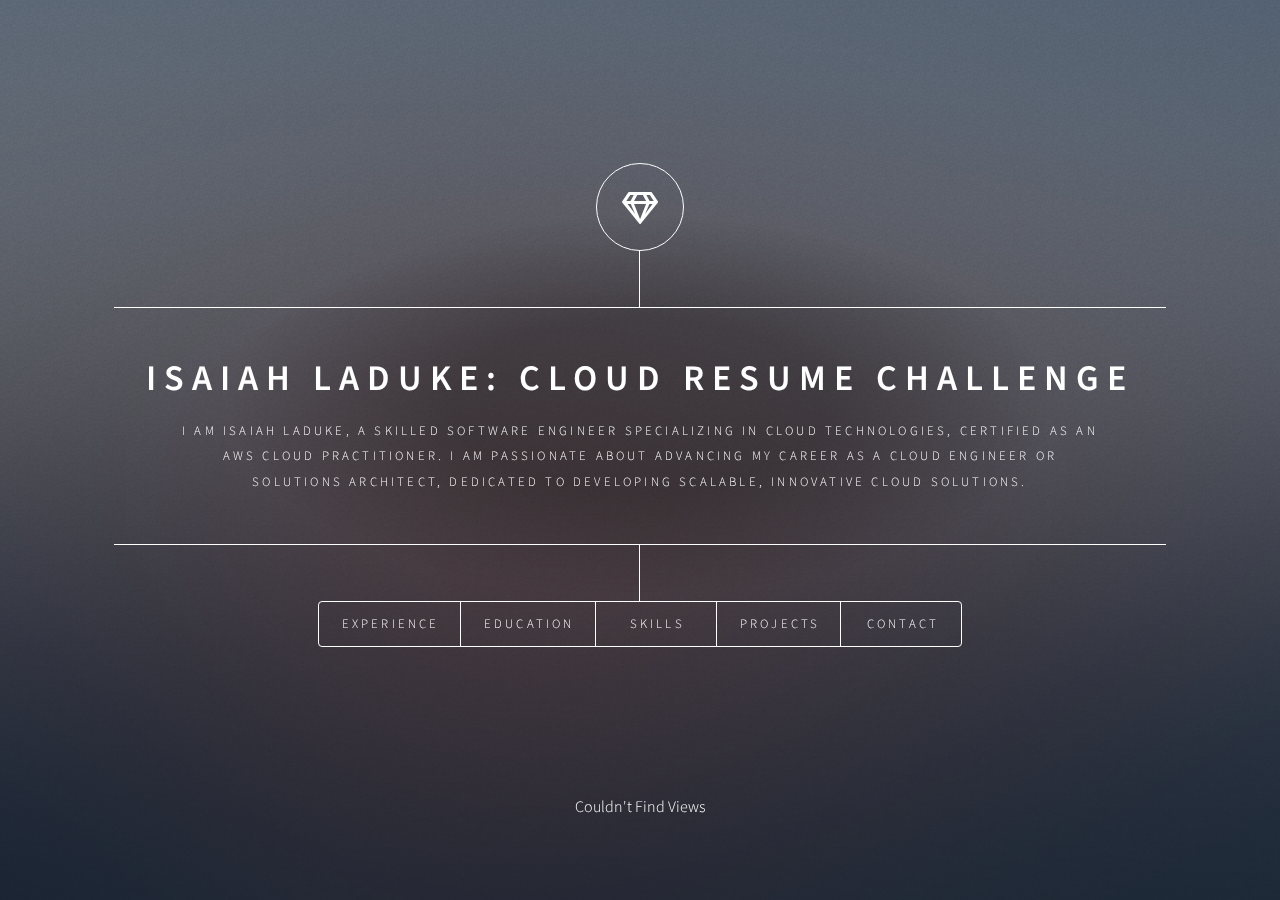
==== website/index.html @ b7cd21b1 "feat: created the CI/CD for the front end" ====
<!DOCTYPE html>
<!--
	Dimension by HTML5 UP
	html5up.net | @ajlkn
	Free for personal and commercial use under the CCA 3.0 license (html5up.net/license)
-->
<html>
  <head>
    <title>Dimension by HTML5 UP</title>
    <meta charset="utf-8" />
    <meta
      name="viewport"
      content="width=device-width, initial-scale=1, user-scalable=no"
    />
    <link rel="stylesheet" href="assets/css/main.css" />
    <noscript
      ><link rel="stylesheet" href="assets/css/noscript.css"
    /></noscript>
  </head>
  <body class="is-preload">
    <!-- Wrapper -->
    <div id="wrapper">
      <!-- Header -->
      <header id="header">
        <div class="logo">
          <span class="icon fa-gem"></span>
        </div>
        <div class="content">
          <div class="inner">
            <h1>Isaiah LaDuke: Cloud Resume Challenge</h1>
            <p>
              I am Isaiah LaDuke, a skilled software engineer specializing in
              cloud technologies, certified as an<br />
              AWS Cloud Practitioner. I am passionate about advancing my career
              as a Cloud Engineer or<br />
              Solutions Architect, dedicated to developing scalable, innovative
              cloud solutions.
            </p>
          </div>
        </div>
        <nav>
          <ul>
            <li><a href="#experience">Experience</a></li>
            <li><a href="#education">Education</a></li>
            <li><a href="#skills">Skills</a></li>
            <li><a href="#projects">Projects</a></li>
            <li><a href="#contact">Contact</a></li>
            <!-- <li><a href="#elements">Elements</a></li> -->
          </ul>
        </nav>
      </header>

      <!-- Main -->
      <div id="main">
        <!-- Experience -->
        <article id="experience">
          <h2 class="major">Experience</h2>
          <h4>ATSAP LLC, Pittsburgh, PA - July 2023 - Present</h4>
          <h6>Software Engineer Intern</h6>
          <p>
            Led the design and prototyping of a pioneering digital product in
            Figma, paving the way for the client's first digital application.
          </p>
          <p>
            Served as the lead engineer on the Aiken Refuse project, driving the
            identification and resolution of critical bugs in the Firebase
            database, significantly enhancing system reliability and
            performance.
          </p>
          <p>
            Boosted operational efficiency by 25% for Aiken Refuse through
            strategic UI redesign and code optimization utilizing React,
            JavaScript, JSX, CSS, and HTML, directly impacting user satisfaction
            and experience.
          </p>
          <p>
            As the lead facilitator, played a pivotal role in client
            communication and work prioritization amid a 40% increase in
            clientele from new business acquisitions, markedly enhancing data
            management and client services.
          </p>
          <p>
            Spearheaded technical troubleshooting, feature enhancements, and
            resolving over 80% of bugs amid new acquisitions, ensuring seamless
            application performance and alignment with evolving business
            requirements.
          </p>
        </article>

        <!-- Education -->
        <article id="education">
          <h2 class="major">Education</h2>
          <h4>
            Western Governors University, Salt Lake City, UT - February 2024
          </h4>
          <p>Software Engineering, Bachelor of Science</p>
          <h4>Certifications</h4>
          <p>AWS Certified Cloud Practitioner - August 2023</p>
          <p>CompTIA Project + Certified - October 2023</p>
          <p>Google IT Support Professional (Coursera) - March 2023</p>
        </article>

        <!-- Skills -->
        <article id="skills">
          <h2 class="major">Skills</h2>
          <h4>Soft Skills</h4>
          <p>
            Leadership, Administration, Communication, Problem Solving,
            Adaptability, Client Facilitation
          </p>
          <h4>Languages</h4>
          <p>JavaScript, TypeScript, Java, Python</p>
          <h4>Frameworks/Libraries</h4>
          <p>React, Next.js, Node.js, Tailwind CSS, Prisma</p>
          <h4>Databases</h4>
          <p>SQL, MySQL, PostgreSQL, SQLite</p>
          <h4>Tools</h4>
          <p>AWS, Google Cloud, Git, VSCode, Figma, Asana, Vercel</p>
          <h4>Others</h4>
          <p>T3 Stack, HTML, CSS, REST APIs</p>
        </article>

        <!-- Projects -->
        <article id="projects">
          <h2 class="major">Projects</h2>
          <h4>
            <a href="https://github.com/ladukeisaiah/BirdTalk" target="_blank"
              >BirdTalk (Twitter clone)</a
            >
          </h4>
          <h6>
            Next.JS | Tailwind CSS | TypeScript | Prisma | Vercel | Clerk | HTML
          </h6>
          <p>
            Developed BirdTalk, a Twitter clone, showcasing full stack
            capabilities using the T3 stack. Features include real-time
            tweeting, user authentication, and API integration, demonstrating
            advanced front end and back end development skills
          </p>
          <h4>
            <a
              href="https://github.com/ladukeisaiah/android-mobile-application"
              target="_blank"
              >VacayBud (Android Mobile App)</a
            >
          </h4>
          <h6>Java | Kotlin | SpringBoot | Room Interface | SQLite</h6>
          <p>
            Engineered and deployed an Android Mobile Application to Google Play
            for users to track their vacation dates, excursions planned, cost,
            and the ability to share with friends through SMS or Email using
            Java, the Room Interface, and SQLite for the database
          </p>
          <h4>
            <a
              href="https://github.com/ladukeisaiah/trial-by-fire"
              target="_blank"
              >WeLoveTrees (Nature Blog Post Website)</a
            >
          </h4>
          <h6>JavaScript | HTML | CSS | LocalStorage</h6>
          <p>
            Developed a user-driven blogging platform, enabling users to perform
            CRUD operations. Implemented data persistence with LocalStorage and
            added functionality for users to change the color theme. This
            project demonstrates my ability to create intuitive user interfaces
            and manage application state on the client side.
          </p>
        </article>

        <!-- Contact -->
        <article id="contact">
          <h2 class="major">Contact</h2>
          <form method="post" action="#">
            <div class="fields">
              <div class="field half">
                <label for="name">Name</label>
                <input type="text" name="name" id="name" />
              </div>
              <div class="field half">
                <label for="email">Email</label>
                <input type="text" name="email" id="email" />
              </div>
              <div class="field">
                <label for="message">Message</label>
                <textarea name="message" id="message" rows="4"></textarea>
              </div>
            </div>
            <ul class="actions">
              <li>
                <input type="submit" value="Send Message" class="primary" />
              </li>
              <li><input type="reset" value="Reset" /></li>
            </ul>
          </form>
          <ul class="icons">
            <li>
              <a href="#" class="icon brands fa-twitter"
                ><span class="label">Twitter</span></a
              >
            </li>
            <!-- <li>
              <a href="#" class="icon brands fa-facebook-f"
                ><span class="label">Facebook</span></a
              >
            </li> -->
            <li>
              <a href="#" class="icon brands fa-instagram"
                ><span class="label">Instagram</span></a
              >
            </li>
            <li>
              <a href="#" class="icon brands fa-github"
                ><span class="label">GitHub</span></a
              >
            </li>
          </ul>
        </article>
      </div>

      <!-- Footer -->
      <footer id="footer">
        <p class="counter-number">Couldn't Find Views</p>
      </footer>
    </div>

    <!-- BG -->
    <div id="bg"></div>

    <!-- Scripts -->
    <script src="assets/js/jquery.min.js"></script>
    <script src="assets/js/browser.min.js"></script>
    <script src="assets/js/breakpoints.min.js"></script>
    <script src="assets/js/util.js"></script>
    <script src="assets/js/main.js"></script>
    <script src="assets/js/index.js"></script>
  </body>
</html>
---- website/assets/css/main.css ----
@import url(fontawesome-all.min.css);
@import url("https://fonts.googleapis.com/css?family=Source+Sans+Pro:300italic,600italic,300,600");

/*
	Dimension by HTML5 UP
	html5up.net | @ajlkn
	Free for personal and commercial use under the CCA 3.0 license (html5up.net/license)
*/

html, body, div, span, applet, object,
iframe, h1, h2, h3, h4, h5, h6, p, blockquote,
pre, a, abbr, acronym, address, big, cite,
code, del, dfn, em, img, ins, kbd, q, s, samp,
small, strike, strong, sub, sup, tt, var, b,
u, i, center, dl, dt, dd, ol, ul, li, fieldset,
form, label, legend, table, caption, tbody,
tfoot, thead, tr, th, td, article, aside,
canvas, details, embed, figure, figcaption,
footer, header, hgroup, menu, nav, output, ruby,
section, summary, time, mark, audio, video {
	margin: 0;
	padding: 0;
	border: 0;
	font-size: 100%;
	font: inherit;
	vertical-align: baseline;}

article, aside, details, figcaption, figure,
footer, header, hgroup, menu, nav, section {
	display: block;}

body {
	line-height: 1;
}

ol, ul {
	list-style: none;
}

blockquote, q {
	quotes: none;
}

	blockquote:before, blockquote:after, q:before, q:after {
		content: '';
		content: none;
	}

table {
	border-collapse: collapse;
	border-spacing: 0;
}

body {
	-webkit-text-size-adjust: none;
}

mark {
	background-color: transparent;
	color: inherit;
}

input::-moz-focus-inner {
	border: 0;
	padding: 0;
}

input, select, textarea {
	-moz-appearance: none;
	-webkit-appearance: none;
	-ms-appearance: none;
	appearance: none;
}

/* Basic */

	@-ms-viewport {
		width: device-width;
	}

	@media screen and (max-width: 480px) {

		html, body {
			min-width: 320px;
		}

	}

	html {
		box-sizing: border-box;
	}

	*, *:before, *:after {
		box-sizing: inherit;
	}

	body {
		background: #1b1f22;
	}

		body.is-preload *, body.is-preload *:before, body.is-preload *:after {
			-moz-animation: none !important;
			-webkit-animation: none !important;
			-ms-animation: none !important;
			animation: none !important;
			-moz-transition: none !important;
			-webkit-transition: none !important;
			-ms-transition: none !important;
			transition: none !important;
		}

/* Type */

	html {
		font-size: 16pt;
	}

		@media screen and (max-width: 1680px) {

			html {
				font-size: 12pt;
			}

		}

		@media screen and (max-width: 736px) {

			html {
				font-size: 11pt;
			}

		}

		@media screen and (max-width: 360px) {

			html {
				font-size: 10pt;
			}

		}

	body, input, select, textarea {
		color: #ffffff;
		font-family: "Source Sans Pro", sans-serif;
		font-weight: 300;
		font-size: 1rem;
		line-height: 1.65;
	}

	a {
		-moz-transition: color 0.2s ease-in-out, background-color 0.2s ease-in-out, border-bottom-color 0.2s ease-in-out;
		-webkit-transition: color 0.2s ease-in-out, background-color 0.2s ease-in-out, border-bottom-color 0.2s ease-in-out;
		-ms-transition: color 0.2s ease-in-out, background-color 0.2s ease-in-out, border-bottom-color 0.2s ease-in-out;
		transition: color 0.2s ease-in-out, background-color 0.2s ease-in-out, border-bottom-color 0.2s ease-in-out;
		border-bottom: dotted 1px rgba(255, 255, 255, 0.5);
		text-decoration: none;
		color: inherit;
	}

		a:hover {
			border-bottom-color: transparent;
		}

	strong, b {
		color: #ffffff;
		font-weight: 600;
	}

	em, i {
		font-style: italic;
	}

	p {
		margin: 0 0 2rem 0;
	}

	h1, h2, h3, h4, h5, h6 {
		color: #ffffff;
		font-weight: 600;
		line-height: 1.5;
		margin: 0 0 1rem 0;
		text-transform: uppercase;
		letter-spacing: 0.2rem;
	}

		h1 a, h2 a, h3 a, h4 a, h5 a, h6 a {
			color: inherit;
			text-decoration: none;
		}

		h1.major, h2.major, h3.major, h4.major, h5.major, h6.major {
			border-bottom: solid 1px #ffffff;
			width: -moz-max-content;
			width: -webkit-max-content;
			width: -ms-max-content;
			width: max-content;
			padding-bottom: 0.5rem;
			margin: 0 0 2rem 0;
		}

	h1 {
		font-size: 2.25rem;
		line-height: 1.3;
		letter-spacing: 0.5rem;
	}

	h2 {
		font-size: 1.5rem;
		line-height: 1.4;
		letter-spacing: 0.5rem;
	}

	h3 {
		font-size: 1rem;
	}

	h4 {
		font-size: 0.8rem;
	}

	h5 {
		font-size: 0.7rem;
	}

	h6 {
		font-size: 0.6rem;
	}

	@media screen and (max-width: 736px) {

		h1 {
			font-size: 1.75rem;
			line-height: 1.4;
		}

		h2 {
			font-size: 1.25em;
			line-height: 1.5;
		}

	}

	sub {
		font-size: 0.8rem;
		position: relative;
		top: 0.5rem;
	}

	sup {
		font-size: 0.8rem;
		position: relative;
		top: -0.5rem;
	}

	blockquote {
		border-left: solid 4px #ffffff;
		font-style: italic;
		margin: 0 0 2rem 0;
		padding: 0.5rem 0 0.5rem 2rem;
	}

	code {
		background: rgba(255, 255, 255, 0.075);
		border-radius: 4px;
		font-family: "Courier New", monospace;
		font-size: 0.9rem;
		margin: 0 0.25rem;
		padding: 0.25rem 0.65rem;
	}

	pre {
		-webkit-overflow-scrolling: touch;
		font-family: "Courier New", monospace;
		font-size: 0.9rem;
		margin: 0 0 2rem 0;
	}

		pre code {
			display: block;
			line-height: 1.75;
			padding: 1rem 1.5rem;
			overflow-x: auto;
		}

	hr {
		border: 0;
		border-bottom: solid 1px #ffffff;
		margin: 2.75rem 0;
	}

	.align-left {
		text-align: left;
	}

	.align-center {
		text-align: center;
	}

	.align-right {
		text-align: right;
	}

/* Form */

	form {
		margin: 0 0 2rem 0;
	}

		form > :last-child {
			margin-bottom: 0;
		}

		form > .fields {
			display: -moz-flex;
			display: -webkit-flex;
			display: -ms-flex;
			display: flex;
			-moz-flex-wrap: wrap;
			-webkit-flex-wrap: wrap;
			-ms-flex-wrap: wrap;
			flex-wrap: wrap;
			width: calc(100% + 3rem);
			margin: -1.5rem 0 2rem -1.5rem;
		}

			form > .fields > .field {
				-moz-flex-grow: 0;
				-webkit-flex-grow: 0;
				-ms-flex-grow: 0;
				flex-grow: 0;
				-moz-flex-shrink: 0;
				-webkit-flex-shrink: 0;
				-ms-flex-shrink: 0;
				flex-shrink: 0;
				padding: 1.5rem 0 0 1.5rem;
				width: calc(100% - 1.5rem);
			}

				form > .fields > .field.half {
					width: calc(50% - 0.75rem);
				}

				form > .fields > .field.third {
					width: calc(100%/3 - 0.5rem);
				}

				form > .fields > .field.quarter {
					width: calc(25% - 0.375rem);
				}

		@media screen and (max-width: 480px) {

			form > .fields {
				width: calc(100% + 3rem);
				margin: -1.5rem 0 2rem -1.5rem;
			}

				form > .fields > .field {
					padding: 1.5rem 0 0 1.5rem;
					width: calc(100% - 1.5rem);
				}

					form > .fields > .field.half {
						width: calc(100% - 1.5rem);
					}

					form > .fields > .field.third {
						width: calc(100% - 1.5rem);
					}

					form > .fields > .field.quarter {
						width: calc(100% - 1.5rem);
					}

		}

	label {
		color: #ffffff;
		display: block;
		font-size: 0.8rem;
		font-weight: 300;
		letter-spacing: 0.2rem;
		line-height: 1.5;
		margin: 0 0 1rem 0;
		text-transform: uppercase;
	}

	input[type="text"],
	input[type="password"],
	input[type="email"],
	input[type="tel"],
	select,
	textarea {
		-moz-appearance: none;
		-webkit-appearance: none;
		-ms-appearance: none;
		appearance: none;
		-moz-transition: border-color 0.2s ease-in-out, box-shadow 0.2s ease-in-out, background-color 0.2s ease-in-out;
		-webkit-transition: border-color 0.2s ease-in-out, box-shadow 0.2s ease-in-out, background-color 0.2s ease-in-out;
		-ms-transition: border-color 0.2s ease-in-out, box-shadow 0.2s ease-in-out, background-color 0.2s ease-in-out;
		transition: border-color 0.2s ease-in-out, box-shadow 0.2s ease-in-out, background-color 0.2s ease-in-out;
		background-color: transparent;
		border-radius: 4px;
		border: solid 1px #ffffff;
		color: inherit;
		display: block;
		outline: 0;
		padding: 0 1rem;
		text-decoration: none;
		width: 100%;
	}

		input[type="text"]:invalid,
		input[type="password"]:invalid,
		input[type="email"]:invalid,
		input[type="tel"]:invalid,
		select:invalid,
		textarea:invalid {
			box-shadow: none;
		}

		input[type="text"]:focus,
		input[type="password"]:focus,
		input[type="email"]:focus,
		input[type="tel"]:focus,
		select:focus,
		textarea:focus {
			background: rgba(255, 255, 255, 0.075);
			border-color: #ffffff;
			box-shadow: 0 0 0 1px #ffffff;
		}

	select {
		background-image: url("data:image/svg+xml;charset=utf8,%3Csvg xmlns='http://www.w3.org/2000/svg' width='40' height='40' preserveAspectRatio='none' viewBox='0 0 40 40'%3E%3Cpath d='M9.4,12.3l10.4,10.4l10.4-10.4c0.2-0.2,0.5-0.4,0.9-0.4c0.3,0,0.6,0.1,0.9,0.4l3.3,3.3c0.2,0.2,0.4,0.5,0.4,0.9 c0,0.4-0.1,0.6-0.4,0.9L20.7,31.9c-0.2,0.2-0.5,0.4-0.9,0.4c-0.3,0-0.6-0.1-0.9-0.4L4.3,17.3c-0.2-0.2-0.4-0.5-0.4-0.9 c0-0.4,0.1-0.6,0.4-0.9l3.3-3.3c0.2-0.2,0.5-0.4,0.9-0.4S9.1,12.1,9.4,12.3z' fill='%23ffffff' /%3E%3C/svg%3E");
		background-size: 1.25rem;
		background-repeat: no-repeat;
		background-position: calc(100% - 1rem) center;
		height: 2.75rem;
		padding-right: 2.75rem;
		text-overflow: ellipsis;
	}

		select option {
			color: #ffffff;
			background: #1b1f22;
		}

		select:focus::-ms-value {
			background-color: transparent;
		}

		select::-ms-expand {
			display: none;
		}

	input[type="text"],
	input[type="password"],
	input[type="email"],
	select {
		height: 2.75rem;
	}

	textarea {
		padding: 0.75rem 1rem;
	}

	input[type="checkbox"],
	input[type="radio"] {
		-moz-appearance: none;
		-webkit-appearance: none;
		-ms-appearance: none;
		appearance: none;
		display: block;
		float: left;
		margin-right: -2rem;
		opacity: 0;
		width: 1rem;
		z-index: -1;
	}

		input[type="checkbox"] + label,
		input[type="radio"] + label {
			text-decoration: none;
			-moz-user-select: none;
			-webkit-user-select: none;
			-ms-user-select: none;
			user-select: none;
			color: #ffffff;
			cursor: pointer;
			display: inline-block;
			font-size: 0.8rem;
			font-weight: 300;
			margin: 0 0 0.5rem 0;
			padding-left: 2.65rem;
			padding-right: 0.75rem;
			position: relative;
		}

			input[type="checkbox"] + label:before,
			input[type="radio"] + label:before {
				-moz-osx-font-smoothing: grayscale;
				-webkit-font-smoothing: antialiased;
				display: inline-block;
				font-style: normal;
				font-variant: normal;
				text-rendering: auto;
				line-height: 1;
				text-transform: none !important;
				font-family: 'Font Awesome 5 Free';
				font-weight: 900;
			}

			input[type="checkbox"] + label:before,
			input[type="radio"] + label:before {
				-moz-transition: border-color 0.2s ease-in-out, box-shadow 0.2s ease-in-out, background-color 0.2s ease-in-out;
				-webkit-transition: border-color 0.2s ease-in-out, box-shadow 0.2s ease-in-out, background-color 0.2s ease-in-out;
				-ms-transition: border-color 0.2s ease-in-out, box-shadow 0.2s ease-in-out, background-color 0.2s ease-in-out;
				transition: border-color 0.2s ease-in-out, box-shadow 0.2s ease-in-out, background-color 0.2s ease-in-out;
				border-radius: 4px;
				border: solid 1px #ffffff;
				content: '';
				display: inline-block;
				height: 1.65rem;
				left: 0;
				line-height: 1.65rem;
				position: absolute;
				text-align: center;
				top: -0.15rem;
				width: 1.65rem;
			}

		input[type="checkbox"]:checked + label:before,
		input[type="radio"]:checked + label:before {
			background: #ffffff !important;
			border-color: #ffffff !important;
			color: #1b1f22;
			content: '\f00c';
		}

		input[type="checkbox"]:focus + label:before,
		input[type="radio"]:focus + label:before {
			background: rgba(255, 255, 255, 0.075);
			border-color: #ffffff;
			box-shadow: 0 0 0 1px #ffffff;
		}

	input[type="checkbox"] + label:before {
		border-radius: 4px;
	}

	input[type="radio"] + label:before {
		border-radius: 100%;
	}

	::-webkit-input-placeholder {
		color: rgba(255, 255, 255, 0.5) !important;
		opacity: 1.0;
	}

	:-moz-placeholder {
		color: rgba(255, 255, 255, 0.5) !important;
		opacity: 1.0;
	}

	::-moz-placeholder {
		color: rgba(255, 255, 255, 0.5) !important;
		opacity: 1.0;
	}

	:-ms-input-placeholder {
		color: rgba(255, 255, 255, 0.5) !important;
		opacity: 1.0;
	}

	.formerize-placeholder {
		color: rgba(255, 255, 255, 0.5) !important;
		opacity: 1.0;
	}

/* Box */

	.box {
		border-radius: 4px;
		border: solid 1px #ffffff;
		margin-bottom: 2rem;
		padding: 1.5em;
	}

		.box > :last-child,
		.box > :last-child > :last-child,
		.box > :last-child > :last-child > :last-child {
			margin-bottom: 0;
		}

		.box.alt {
			border: 0;
			border-radius: 0;
			padding: 0;
		}

/* Icon */

	.icon {
		text-decoration: none;
		border-bottom: none;
		position: relative;
	}

		.icon:before {
			-moz-osx-font-smoothing: grayscale;
			-webkit-font-smoothing: antialiased;
			display: inline-block;
			font-style: normal;
			font-variant: normal;
			text-rendering: auto;
			line-height: 1;
			text-transform: none !important;
			font-family: 'Font Awesome 5 Free';
			font-weight: 400;
		}

		.icon > .label {
			display: none;
		}

		.icon:before {
			line-height: inherit;
		}

		.icon.solid:before {
			font-weight: 900;
		}

		.icon.brands:before {
			font-family: 'Font Awesome 5 Brands';
		}

/* Image */

	.image {
		border-radius: 4px;
		border: 0;
		display: inline-block;
		position: relative;
	}

		.image:before {
			pointer-events: none;
			background-image: url("../../images/overlay.png");
			background-color: rgba(19, 21, 25, 0.5);
			border-radius: 4px;
			content: '';
			display: block;
			height: 100%;
			left: 0;
			opacity: 0.5;
			position: absolute;
			top: 0;
			width: 100%;
		}

		.image img {
			border-radius: 4px;
			display: block;
		}

		.image.left, .image.right {
			max-width: 40%;
		}

			.image.left img, .image.right img {
				width: 100%;
			}

		.image.left {
			float: left;
			padding: 0 1.5em 1em 0;
			top: 0.25em;
		}

		.image.right {
			float: right;
			padding: 0 0 1em 1.5em;
			top: 0.25em;
		}

		.image.fit {
			display: block;
			margin: 0 0 2rem 0;
			width: 100%;
		}

			.image.fit img {
				width: 100%;
			}

		.image.main {
			display: block;
			margin: 2.5rem 0;
			width: 100%;
		}

			.image.main img {
				width: 100%;
			}

		@media screen and (max-width: 736px) {

			.image.main {
				margin: 2rem 0;
			}

		}

		@media screen and (max-width: 480px) {

			.image.main {
				margin: 1.5rem 0;
			}

		}

/* List */

	ol {
		list-style: decimal;
		margin: 0 0 2rem 0;
		padding-left: 1.25em;
	}

		ol li {
			padding-left: 0.25em;
		}

	ul {
		list-style: disc;
		margin: 0 0 2rem 0;
		padding-left: 1em;
	}

		ul li {
			padding-left: 0.5em;
		}

		ul.alt {
			list-style: none;
			padding-left: 0;
		}

			ul.alt li {
				border-top: solid 1px #ffffff;
				padding: 0.5em 0;
			}

				ul.alt li:first-child {
					border-top: 0;
					padding-top: 0;
				}

	dl {
		margin: 0 0 2rem 0;
	}

		dl dt {
			display: block;
			font-weight: 600;
			margin: 0 0 1rem 0;
		}

		dl dd {
			margin-left: 2rem;
		}

/* Actions */

	ul.actions {
		display: -moz-flex;
		display: -webkit-flex;
		display: -ms-flex;
		display: flex;
		cursor: default;
		list-style: none;
		margin-left: -1rem;
		padding-left: 0;
	}

		ul.actions li {
			padding: 0 0 0 1rem;
			vertical-align: middle;
		}

		ul.actions.special {
			-moz-justify-content: center;
			-webkit-justify-content: center;
			-ms-justify-content: center;
			justify-content: center;
			width: 100%;
			margin-left: 0;
		}

			ul.actions.special li:first-child {
				padding-left: 0;
			}

		ul.actions.stacked {
			-moz-flex-direction: column;
			-webkit-flex-direction: column;
			-ms-flex-direction: column;
			flex-direction: column;
			margin-left: 0;
		}

			ul.actions.stacked li {
				padding: 1.3rem 0 0 0;
			}

				ul.actions.stacked li:first-child {
					padding-top: 0;
				}

		ul.actions.fit {
			width: calc(100% + 1rem);
		}

			ul.actions.fit li {
				-moz-flex-grow: 1;
				-webkit-flex-grow: 1;
				-ms-flex-grow: 1;
				flex-grow: 1;
				-moz-flex-shrink: 1;
				-webkit-flex-shrink: 1;
				-ms-flex-shrink: 1;
				flex-shrink: 1;
				width: 100%;
			}

				ul.actions.fit li > * {
					width: 100%;
				}

			ul.actions.fit.stacked {
				width: 100%;
			}

		@media screen and (max-width: 480px) {

			ul.actions:not(.fixed) {
				-moz-flex-direction: column;
				-webkit-flex-direction: column;
				-ms-flex-direction: column;
				flex-direction: column;
				margin-left: 0;
				width: 100% !important;
			}

				ul.actions:not(.fixed) li {
					-moz-flex-grow: 1;
					-webkit-flex-grow: 1;
					-ms-flex-grow: 1;
					flex-grow: 1;
					-moz-flex-shrink: 1;
					-webkit-flex-shrink: 1;
					-ms-flex-shrink: 1;
					flex-shrink: 1;
					padding: 1rem 0 0 0;
					text-align: center;
					width: 100%;
				}

					ul.actions:not(.fixed) li > * {
						width: 100%;
					}

					ul.actions:not(.fixed) li:first-child {
						padding-top: 0;
					}

					ul.actions:not(.fixed) li input[type="submit"],
					ul.actions:not(.fixed) li input[type="reset"],
					ul.actions:not(.fixed) li input[type="button"],
					ul.actions:not(.fixed) li button,
					ul.actions:not(.fixed) li .button {
						width: 100%;
					}

						ul.actions:not(.fixed) li input[type="submit"].icon:before,
						ul.actions:not(.fixed) li input[type="reset"].icon:before,
						ul.actions:not(.fixed) li input[type="button"].icon:before,
						ul.actions:not(.fixed) li button.icon:before,
						ul.actions:not(.fixed) li .button.icon:before {
							margin-left: -0.5em;
						}

		}

/* Icons */

	ul.icons {
		cursor: default;
		list-style: none;
		padding-left: 0;
	}

		ul.icons li {
			display: inline-block;
			padding: 0 0.75em 0 0;
		}

			ul.icons li:last-child {
				padding-right: 0;
			}

			ul.icons li a {
				border-radius: 100%;
				box-shadow: inset 0 0 0 1px #ffffff;
				display: inline-block;
				height: 2.25rem;
				line-height: 2.25rem;
				text-align: center;
				width: 2.25rem;
			}

				ul.icons li a:hover {
					background-color: rgba(255, 255, 255, 0.075);
				}

				ul.icons li a:active {
					background-color: rgba(255, 255, 255, 0.175);
				}

/* Table */

	.table-wrapper {
		-webkit-overflow-scrolling: touch;
		overflow-x: auto;
	}

	table {
		margin: 0 0 2rem 0;
		width: 100%;
	}

		table tbody tr {
			border: solid 1px #ffffff;
			border-left: 0;
			border-right: 0;
		}

			table tbody tr:nth-child(2n + 1) {
				background-color: rgba(255, 255, 255, 0.075);
			}

		table td {
			padding: 0.75em 0.75em;
		}

		table th {
			color: #ffffff;
			font-size: 0.9em;
			font-weight: 600;
			padding: 0 0.75em 0.75em 0.75em;
			text-align: left;
		}

		table thead {
			border-bottom: solid 2px #ffffff;
		}

		table tfoot {
			border-top: solid 2px #ffffff;
		}

		table.alt {
			border-collapse: separate;
		}

			table.alt tbody tr td {
				border: solid 1px #ffffff;
				border-left-width: 0;
				border-top-width: 0;
			}

				table.alt tbody tr td:first-child {
					border-left-width: 1px;
				}

			table.alt tbody tr:first-child td {
				border-top-width: 1px;
			}

			table.alt thead {
				border-bottom: 0;
			}

			table.alt tfoot {
				border-top: 0;
			}

/* Button */

	input[type="submit"],
	input[type="reset"],
	input[type="button"],
	button,
	.button {
		-moz-appearance: none;
		-webkit-appearance: none;
		-ms-appearance: none;
		appearance: none;
		-moz-transition: background-color 0.2s ease-in-out, color 0.2s ease-in-out;
		-webkit-transition: background-color 0.2s ease-in-out, color 0.2s ease-in-out;
		-ms-transition: background-color 0.2s ease-in-out, color 0.2s ease-in-out;
		transition: background-color 0.2s ease-in-out, color 0.2s ease-in-out;
		background-color: transparent;
		border-radius: 4px;
		border: 0;
		box-shadow: inset 0 0 0 1px #ffffff;
		color: #ffffff !important;
		cursor: pointer;
		display: inline-block;
		font-size: 0.8rem;
		font-weight: 300;
		height: 2.75rem;
		letter-spacing: 0.2rem;
		line-height: 2.75rem;
		outline: 0;
		padding: 0 1.25rem 0 1.35rem;
		text-align: center;
		text-decoration: none;
		text-transform: uppercase;
		white-space: nowrap;
	}

		input[type="submit"]:hover,
		input[type="reset"]:hover,
		input[type="button"]:hover,
		button:hover,
		.button:hover {
			background-color: rgba(255, 255, 255, 0.075);
		}

		input[type="submit"]:active,
		input[type="reset"]:active,
		input[type="button"]:active,
		button:active,
		.button:active {
			background-color: rgba(255, 255, 255, 0.175);
		}

		input[type="submit"].icon:before,
		input[type="reset"].icon:before,
		input[type="button"].icon:before,
		button.icon:before,
		.button.icon:before {
			margin-right: 0.5em;
		}

		input[type="submit"].fit,
		input[type="reset"].fit,
		input[type="button"].fit,
		button.fit,
		.button.fit {
			width: 100%;
		}

		input[type="submit"].small,
		input[type="reset"].small,
		input[type="button"].small,
		button.small,
		.button.small {
			font-size: 0.6rem;
			height: 2.0625rem;
			line-height: 2.0625rem;
		}

		input[type="submit"].primary,
		input[type="reset"].primary,
		input[type="button"].primary,
		button.primary,
		.button.primary {
			background-color: #ffffff;
			color: #1b1f22 !important;
			font-weight: 600;
		}

		input[type="submit"].disabled, input[type="submit"]:disabled,
		input[type="reset"].disabled,
		input[type="reset"]:disabled,
		input[type="button"].disabled,
		input[type="button"]:disabled,
		button.disabled,
		button:disabled,
		.button.disabled,
		.button:disabled {
			pointer-events: none;
			cursor: default;
			opacity: 0.25;
		}

	input[type="submit"],
	input[type="reset"],
	input[type="button"],
	button {
		line-height: calc(2.75rem - 2px);
	}

/* BG */

	#bg {
		-moz-transform: scale(1.0);
		-webkit-transform: scale(1.0);
		-ms-transform: scale(1.0);
		transform: scale(1.0);
		-webkit-backface-visibility: hidden;
		position: fixed;
		top: 0;
		left: 0;
		width: 100%;
		height: 100vh;
		z-index: 1;
	}

		#bg:before, #bg:after {
			content: '';
			display: block;
			position: absolute;
			top: 0;
			left: 0;
			width: 100%;
			height: 100%;
		}

		#bg:before {
			-moz-transition: background-color 2.5s ease-in-out;
			-webkit-transition: background-color 2.5s ease-in-out;
			-ms-transition: background-color 2.5s ease-in-out;
			transition: background-color 2.5s ease-in-out;
			-moz-transition-delay: 0.75s;
			-webkit-transition-delay: 0.75s;
			-ms-transition-delay: 0.75s;
			transition-delay: 0.75s;
			background-image: linear-gradient(to top, rgba(19, 21, 25, 0.5), rgba(19, 21, 25, 0.5)), url("../../images/overlay.png");
			background-size: auto,
 256px 256px;
			background-position: center,
 center;
			background-repeat: no-repeat,
 repeat;
			z-index: 2;
		}

		#bg:after {
			-moz-transform: scale(1.125);
			-webkit-transform: scale(1.125);
			-ms-transform: scale(1.125);
			transform: scale(1.125);
			-moz-transition: -moz-transform 0.325s ease-in-out, -moz-filter 0.325s ease-in-out;
			-webkit-transition: -webkit-transform 0.325s ease-in-out, -webkit-filter 0.325s ease-in-out;
			-ms-transition: -ms-transform 0.325s ease-in-out, -ms-filter 0.325s ease-in-out;
			transition: transform 0.325s ease-in-out, filter 0.325s ease-in-out;
			background-image: url("../../images/bg.jpg");
			background-position: center;
			background-size: cover;
			background-repeat: no-repeat;
			z-index: 1;
		}

		body.is-article-visible #bg:after {
			-moz-transform: scale(1.0825);
			-webkit-transform: scale(1.0825);
			-ms-transform: scale(1.0825);
			transform: scale(1.0825);
			-moz-filter: blur(0.2rem);
			-webkit-filter: blur(0.2rem);
			-ms-filter: blur(0.2rem);
			filter: blur(0.2rem);
		}

		body.is-preload #bg:before {
			background-color: #000000;
		}

/* Wrapper */

	#wrapper {
		display: -moz-flex;
		display: -webkit-flex;
		display: -ms-flex;
		display: flex;
		-moz-flex-direction: column;
		-webkit-flex-direction: column;
		-ms-flex-direction: column;
		flex-direction: column;
		-moz-align-items: center;
		-webkit-align-items: center;
		-ms-align-items: center;
		align-items: center;
		-moz-justify-content: space-between;
		-webkit-justify-content: space-between;
		-ms-justify-content: space-between;
		justify-content: space-between;
		position: relative;
		min-height: 100vh;
		width: 100%;
		padding: 4rem 2rem;
		z-index: 3;
	}

		#wrapper:before {
			content: '';
			display: block;
		}

		@media screen and (max-width: 1680px) {

			#wrapper {
				padding: 3rem 2rem;
			}

		}

		@media screen and (max-width: 736px) {

			#wrapper {
				padding: 2rem 1rem;
			}

		}

		@media screen and (max-width: 480px) {

			#wrapper {
				padding: 1rem;
			}

		}

/* Header */

	#header {
		display: -moz-flex;
		display: -webkit-flex;
		display: -ms-flex;
		display: flex;
		-moz-flex-direction: column;
		-webkit-flex-direction: column;
		-ms-flex-direction: column;
		flex-direction: column;
		-moz-align-items: center;
		-webkit-align-items: center;
		-ms-align-items: center;
		align-items: center;
		-moz-transition: -moz-transform 0.325s ease-in-out, -moz-filter 0.325s ease-in-out, opacity 0.325s ease-in-out;
		-webkit-transition: -webkit-transform 0.325s ease-in-out, -webkit-filter 0.325s ease-in-out, opacity 0.325s ease-in-out;
		-ms-transition: -ms-transform 0.325s ease-in-out, -ms-filter 0.325s ease-in-out, opacity 0.325s ease-in-out;
		transition: transform 0.325s ease-in-out, filter 0.325s ease-in-out, opacity 0.325s ease-in-out;
		background-image: -moz-radial-gradient(rgba(0, 0, 0, 0.25) 25%, rgba(0, 0, 0, 0) 55%);
		background-image: -webkit-radial-gradient(rgba(0, 0, 0, 0.25) 25%, rgba(0, 0, 0, 0) 55%);
		background-image: -ms-radial-gradient(rgba(0, 0, 0, 0.25) 25%, rgba(0, 0, 0, 0) 55%);
		background-image: radial-gradient(rgba(0, 0, 0, 0.25) 25%, rgba(0, 0, 0, 0) 55%);
		max-width: 100%;
		text-align: center;
	}

		#header > * {
			-moz-transition: opacity 0.325s ease-in-out;
			-webkit-transition: opacity 0.325s ease-in-out;
			-ms-transition: opacity 0.325s ease-in-out;
			transition: opacity 0.325s ease-in-out;
			position: relative;
			margin-top: 3.5rem;
		}

			#header > *:before {
				content: '';
				display: block;
				position: absolute;
				top: calc(-3.5rem - 1px);
				left: calc(50% - 1px);
				width: 1px;
				height: calc(3.5rem + 1px);
				background: #ffffff;
			}

		#header > :first-child {
			margin-top: 0;
		}

			#header > :first-child:before {
				display: none;
			}

		#header .logo {
			width: 5.5rem;
			height: 5.5rem;
			line-height: 5.5rem;
			border: solid 1px #ffffff;
			border-radius: 100%;
		}

			#header .logo .icon:before {
				font-size: 2rem;
			}

		#header .content {
			border-style: solid;
			border-color: #ffffff;
			border-top-width: 1px;
			border-bottom-width: 1px;
			max-width: 100%;
		}

			#header .content .inner {
				-moz-transition: max-height 0.75s ease, padding 0.75s ease, opacity 0.325s ease-in-out;
				-webkit-transition: max-height 0.75s ease, padding 0.75s ease, opacity 0.325s ease-in-out;
				-ms-transition: max-height 0.75s ease, padding 0.75s ease, opacity 0.325s ease-in-out;
				transition: max-height 0.75s ease, padding 0.75s ease, opacity 0.325s ease-in-out;
				-moz-transition-delay: 0.25s;
				-webkit-transition-delay: 0.25s;
				-ms-transition-delay: 0.25s;
				transition-delay: 0.25s;
				padding: 3rem 2rem;
				max-height: 40rem;
				overflow: hidden;
			}

				#header .content .inner > :last-child {
					margin-bottom: 0;
				}

			#header .content p {
				text-transform: uppercase;
				letter-spacing: 0.2rem;
				font-size: 0.8rem;
				line-height: 2;
			}

		#header nav ul {
			display: -moz-flex;
			display: -webkit-flex;
			display: -ms-flex;
			display: flex;
			margin-bottom: 0;
			list-style: none;
			padding-left: 0;
			border: solid 1px #ffffff;
			border-radius: 4px;
		}

			#header nav ul li {
				padding-left: 0;
				border-left: solid 1px #ffffff;
			}

				#header nav ul li:first-child {
					border-left: 0;
				}

				#header nav ul li a {
					display: block;
					min-width: 7.5rem;
					height: 2.75rem;
					line-height: 2.75rem;
					padding: 0 1.25rem 0 1.45rem;
					text-transform: uppercase;
					letter-spacing: 0.2rem;
					font-size: 0.8rem;
					border-bottom: 0;
				}

					#header nav ul li a:hover {
						background-color: rgba(255, 255, 255, 0.075);
					}

					#header nav ul li a:active {
						background-color: rgba(255, 255, 255, 0.175);
					}

		#header nav.use-middle:after {
			content: '';
			display: block;
			position: absolute;
			top: 0;
			left: calc(50% - 1px);
			width: 1px;
			height: 100%;
			background: #ffffff;
		}

		#header nav.use-middle ul li.is-middle {
			border-left: 0;
		}

		body.is-article-visible #header {
			-moz-transform: scale(0.95);
			-webkit-transform: scale(0.95);
			-ms-transform: scale(0.95);
			transform: scale(0.95);
			-moz-filter: blur(0.1rem);
			-webkit-filter: blur(0.1rem);
			-ms-filter: blur(0.1rem);
			filter: blur(0.1rem);
			opacity: 0;
		}

		body.is-preload #header {
			-moz-filter: blur(0.125rem);
			-webkit-filter: blur(0.125rem);
			-ms-filter: blur(0.125rem);
			filter: blur(0.125rem);
		}

			body.is-preload #header > * {
				opacity: 0;
			}

			body.is-preload #header .content .inner {
				max-height: 0;
				padding-top: 0;
				padding-bottom: 0;
				opacity: 0;
			}

		@media screen and (max-width: 980px) {

			#header .content p br {
				display: none;
			}

		}

		@media screen and (max-width: 736px) {

			#header > * {
				margin-top: 2rem;
			}

				#header > *:before {
					top: calc(-2rem - 1px);
					height: calc(2rem + 1px);
				}

			#header .logo {
				width: 4.75rem;
				height: 4.75rem;
				line-height: 4.75rem;
			}

				#header .logo .icon:before {
					font-size: 1.75rem;
				}

			#header .content .inner {
				padding: 2.5rem 1rem;
			}

			#header .content p {
				line-height: 1.875;
			}

		}

		@media screen and (max-width: 480px) {

			#header {
				padding: 1.5rem 0;
			}

				#header .content .inner {
					padding: 2.5rem 0;
				}

				#header nav ul {
					-moz-flex-direction: column;
					-webkit-flex-direction: column;
					-ms-flex-direction: column;
					flex-direction: column;
					min-width: 10rem;
					max-width: 100%;
				}

					#header nav ul li {
						border-left: 0;
						border-top: solid 1px #ffffff;
					}

						#header nav ul li:first-child {
							border-top: 0;
						}

						#header nav ul li a {
							height: 3rem;
							line-height: 3rem;
							min-width: 0;
							width: 100%;
						}

				#header nav.use-middle:after {
					display: none;
				}

		}

/* Main */

	#main {
		-moz-flex-grow: 1;
		-webkit-flex-grow: 1;
		-ms-flex-grow: 1;
		flex-grow: 1;
		-moz-flex-shrink: 1;
		-webkit-flex-shrink: 1;
		-ms-flex-shrink: 1;
		flex-shrink: 1;
		display: -moz-flex;
		display: -webkit-flex;
		display: -ms-flex;
		display: flex;
		-moz-align-items: center;
		-webkit-align-items: center;
		-ms-align-items: center;
		align-items: center;
		-moz-justify-content: center;
		-webkit-justify-content: center;
		-ms-justify-content: center;
		justify-content: center;
		-moz-flex-direction: column;
		-webkit-flex-direction: column;
		-ms-flex-direction: column;
		flex-direction: column;
		position: relative;
		max-width: 100%;
		z-index: 3;
	}

		#main article {
			-moz-transform: translateY(0.25rem);
			-webkit-transform: translateY(0.25rem);
			-ms-transform: translateY(0.25rem);
			transform: translateY(0.25rem);
			-moz-transition: opacity 0.325s ease-in-out, -moz-transform 0.325s ease-in-out;
			-webkit-transition: opacity 0.325s ease-in-out, -webkit-transform 0.325s ease-in-out;
			-ms-transition: opacity 0.325s ease-in-out, -ms-transform 0.325s ease-in-out;
			transition: opacity 0.325s ease-in-out, transform 0.325s ease-in-out;
			padding: 4.5rem 2.5rem 1.5rem 2.5rem ;
			position: relative;
			width: 40rem;
			max-width: 100%;
			background-color: rgba(27, 31, 34, 0.85);
			border-radius: 4px;
			opacity: 0;
		}

			#main article.active {
				-moz-transform: translateY(0);
				-webkit-transform: translateY(0);
				-ms-transform: translateY(0);
				transform: translateY(0);
				opacity: 1;
			}

			#main article .close {
				display: block;
				position: absolute;
				top: 0;
				right: 0;
				width: 4rem;
				height: 4rem;
				cursor: pointer;
				text-indent: 4rem;
				overflow: hidden;
				white-space: nowrap;
			}

				#main article .close:before {
					-moz-transition: background-color 0.2s ease-in-out;
					-webkit-transition: background-color 0.2s ease-in-out;
					-ms-transition: background-color 0.2s ease-in-out;
					transition: background-color 0.2s ease-in-out;
					content: '';
					display: block;
					position: absolute;
					top: 0.75rem;
					left: 0.75rem;
					width: 2.5rem;
					height: 2.5rem;
					border-radius: 100%;
					background-position: center;
					background-image: url("data:image/svg+xml;charset=utf8,%3Csvg xmlns='http://www.w3.org/2000/svg' xmlns:xlink='http://www.w3.org/1999/xlink' width='20px' height='20px' viewBox='0 0 20 20' zoomAndPan='disable'%3E%3Cstyle%3Eline %7B stroke: %23ffffff%3B stroke-width: 1%3B %7D%3C/style%3E%3Cline x1='2' y1='2' x2='18' y2='18' /%3E%3Cline x1='18' y1='2' x2='2' y2='18' /%3E%3C/svg%3E");
					background-size: 20px 20px;
					background-repeat: no-repeat;
				}

				#main article .close:hover:before {
					background-color: rgba(255, 255, 255, 0.075);
				}

				#main article .close:active:before {
					background-color: rgba(255, 255, 255, 0.175);
				}

		@media screen and (max-width: 736px) {

			#main article {
				padding: 3.5rem 2rem 0.5rem 2rem ;
			}

				#main article .close:before {
					top: 0.875rem;
					left: 0.875rem;
					width: 2.25rem;
					height: 2.25rem;
					background-size: 14px 14px;
				}

		}

		@media screen and (max-width: 480px) {

			#main article {
				padding: 3rem 1.5rem 0.5rem 1.5rem ;
			}

		}

/* Footer */

	#footer {
		-moz-transition: -moz-transform 0.325s ease-in-out, -moz-filter 0.325s ease-in-out, opacity 0.325s ease-in-out;
		-webkit-transition: -webkit-transform 0.325s ease-in-out, -webkit-filter 0.325s ease-in-out, opacity 0.325s ease-in-out;
		-ms-transition: -ms-transform 0.325s ease-in-out, -ms-filter 0.325s ease-in-out, opacity 0.325s ease-in-out;
		transition: transform 0.325s ease-in-out, filter 0.325s ease-in-out, opacity 0.325s ease-in-out;
		width: 100%;
		max-width: 100%;
		margin-top: 2rem;
		text-align: center;
	}

		

		body.is-article-visible #footer {
			-moz-transform: scale(0.95);
			-webkit-transform: scale(0.95);
			-ms-transform: scale(0.95);
			transform: scale(0.95);
			-moz-filter: blur(0.1rem);
			-webkit-filter: blur(0.1rem);
			-ms-filter: blur(0.1rem);
			filter: blur(0.1rem);
			opacity: 0;
		}

		body.is-preload #footer {
			opacity: 0;
		}
---- website/assets/css/noscript.css ----
/*
	Dimension by HTML5 UP
	html5up.net | @ajlkn
	Free for personal and commercial use under the CCA 3.0 license (html5up.net/license)
*/

/* BG */

	body.is-preload #bg:before {
		background-color: transparent;
	}

/* Header */

	body.is-preload #header {
		-moz-filter: none;
		-webkit-filter: none;
		-ms-filter: none;
		filter: none;
	}

		body.is-preload #header > * {
			opacity: 1;
		}

		body.is-preload #header .content .inner {
			max-height: none;
			padding: 3rem 2rem;
			opacity: 1;
		}

/* Main */

	#main article {
		opacity: 1;
		margin: 4rem 0 0 0;
	}
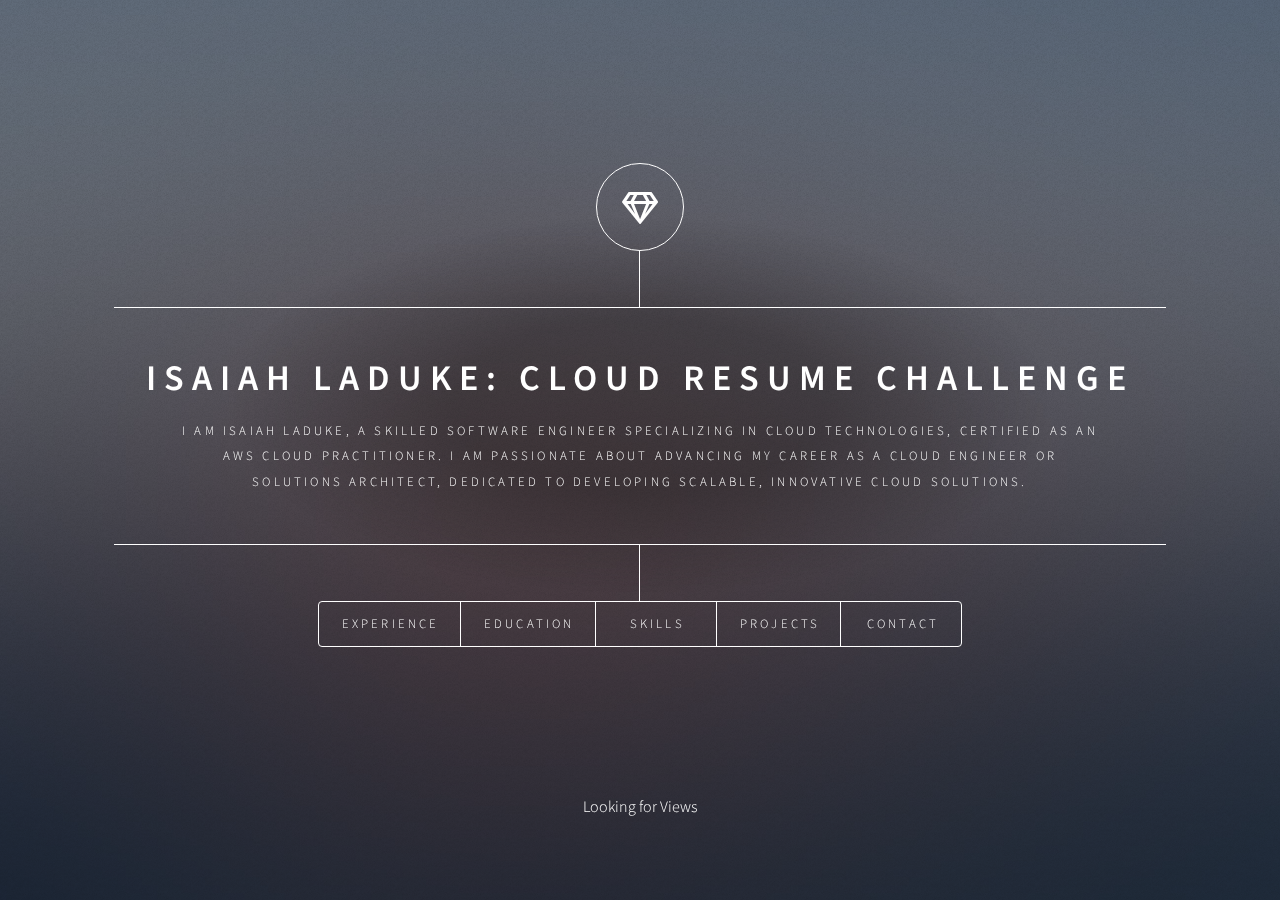
==== commit 46adafcf: "fix: testing to see why we can't get the views" ====
--- a/website/index.html
+++ b/website/index.html
@@ -6,7 +6,7 @@
 -->
 <html>
   <head>
-    <title>Dimension by HTML5 UP</title>
+    <title>Cloud Resume Challenge: Isaiah LaDuke</title>
     <meta charset="utf-8" />
     <meta
       name="viewport"
@@ -220,7 +220,7 @@
 
       <!-- Footer -->
       <footer id="footer">
-        <p class="counter-number">Couldn't Find Views</p>
+        <p class="counter-number">Looking for Views</p>
       </footer>
     </div>
 
